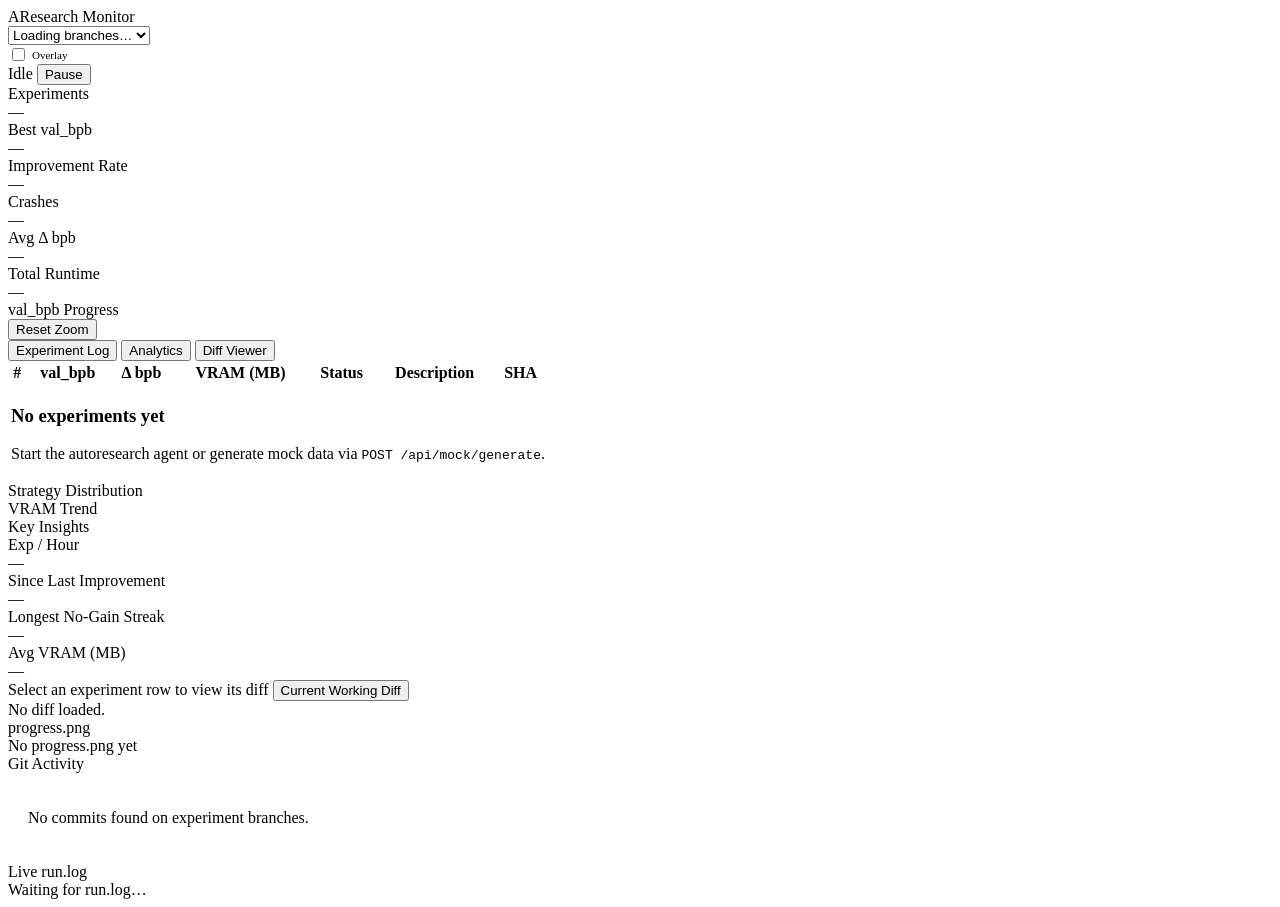
==== dashboard/templates/index.html @ 87f831fb "Initial release: Autoresearch Monitoring Dashboard v1.0 Real-time web dashboard for Karpathy's autor" ====
<!DOCTYPE html>
<html lang="en">
<head>
  <meta charset="UTF-8" />
  <meta name="viewport" content="width=device-width, initial-scale=1.0" />
  <title>Autoresearch Dashboard</title>
  <link rel="stylesheet" href="/static/dashboard.css" />
</head>
<body>
<div class="app-layout">

  <!-- ══════════ HEADER ══════════ -->
  <header>
    <div class="logo">AR<span>esearch</span> Monitor</div>
    <select id="branch-select" class="branch-select" title="Select branch">
      <option value="">Loading branches…</option>
    </select>
    <label style="display:flex;align-items:center;gap:4px;font-size:11px;color:var(--text-muted);">
      <input type="checkbox" id="overlay-mode" />
      Overlay
    </label>
    <div class="sep"></div>
    <div class="status-dot idle" id="status-dot"></div>
    <span class="status-label" id="status-label">Idle</span>
    <span class="eta-label" id="eta-label"></span>
    <button class="btn danger" id="pause-btn" onclick="togglePause()">Pause</button>
  </header>

  <!-- ══════════ STATS BAR ══════════ -->
  <div class="stats-bar">
    <div class="stat-card">
      <div class="stat-label">Experiments</div>
      <div class="stat-value info" id="stat-total">—</div>
    </div>
    <div class="stat-card">
      <div class="stat-label">Best val_bpb</div>
      <div class="stat-value good" id="stat-best">—</div>
    </div>
    <div class="stat-card">
      <div class="stat-label">Improvement Rate</div>
      <div class="stat-value" id="stat-impr-rate">—</div>
    </div>
    <div class="stat-card">
      <div class="stat-label">Crashes</div>
      <div class="stat-value bad" id="stat-crashes">—</div>
    </div>
    <div class="stat-card">
      <div class="stat-label">Avg Δ bpb</div>
      <div class="stat-value" id="stat-avg-delta">—</div>
    </div>
    <div class="stat-card">
      <div class="stat-label">Total Runtime</div>
      <div class="stat-value" id="stat-runtime">—</div>
    </div>
  </div>

  <!-- ══════════ MAIN AREA ══════════ -->
  <div class="main-area">

    <!-- Chart card -->
    <div class="card">
      <div class="card-header">
        <span class="card-title">val_bpb Progress</span>
        <div class="card-actions">
          <button class="btn" onclick="resetZoom()">Reset Zoom</button>
        </div>
      </div>
      <div id="main-chart"></div>
      <div class="branch-legend" id="branch-legend" style="display:none;"></div>
    </div>

    <!-- Tabs -->
    <div class="tabs">
      <div class="tab-header">
        <button class="tab-btn active" onclick="switchTab('log', this)">Experiment Log</button>
        <button class="tab-btn" onclick="switchTab('analytics', this)">Analytics</button>
        <button class="tab-btn" onclick="switchTab('diff', this)">Diff Viewer</button>
      </div>

      <!-- Tab: Experiment Log -->
      <div class="tab-content active" id="tab-log">
        <div class="exp-table-wrap">
          <table id="exp-table">
            <thead>
              <tr>
                <th onclick="sortTable('experiment_number')">#</th>
                <th onclick="sortTable('val_bpb')">val_bpb</th>
                <th onclick="sortTable('delta_bpb')">Δ bpb</th>
                <th onclick="sortTable('peak_vram_mb')">VRAM (MB)</th>
                <th>Status</th>
                <th>Description</th>
                <th>SHA</th>
              </tr>
            </thead>
            <tbody id="exp-tbody">
              <tr><td colspan="7">
                <div class="empty-state">
                  <h3>No experiments yet</h3>
                  <p>Start the autoresearch agent or generate mock data via <code>POST /api/mock/generate</code>.</p>
                </div>
              </td></tr>
            </tbody>
          </table>
        </div>
      </div>

      <!-- Tab: Analytics -->
      <div class="tab-content" id="tab-analytics">
        <div class="analytics-grid">
          <div class="analytics-cell">
            <div class="analytics-title">Strategy Distribution</div>
            <div class="analytics-chart" id="chart-strategy"></div>
          </div>
          <div class="analytics-cell">
            <div class="analytics-title">VRAM Trend</div>
            <div class="analytics-chart" id="chart-vram"></div>
          </div>
          <div class="analytics-cell" style="grid-column:1/-1;">
            <div class="analytics-title">Key Insights</div>
            <div class="insight-grid" id="insights-grid">
              <div class="insight"><div class="insight-label">Exp / Hour</div><div class="insight-val" id="ins-rate">—</div></div>
              <div class="insight"><div class="insight-label">Since Last Improvement</div><div class="insight-val" id="ins-since-improve">—</div></div>
              <div class="insight"><div class="insight-label">Longest No-Gain Streak</div><div class="insight-val" id="ins-streak">—</div></div>
              <div class="insight"><div class="insight-label">Avg VRAM (MB)</div><div class="insight-val" id="ins-vram">—</div></div>
            </div>
          </div>
        </div>
      </div>

      <!-- Tab: Diff Viewer -->
      <div class="tab-content" id="tab-diff">
        <div class="diff-viewer">
          <div class="diff-toolbar">
            <span id="diff-label">Select an experiment row to view its diff</span>
            <button class="btn" style="margin-left:auto;" onclick="loadCurrentDiff()">Current Working Diff</button>
          </div>
          <div id="diff-content"><span style="color:var(--text-dim)">No diff loaded.</span></div>
        </div>
      </div>
    </div>

  </div><!-- /main-area -->

  <!-- ══════════ SIDEBAR ══════════ -->
  <div class="sidebar">

    <!-- Progress image -->
    <div class="sidebar-section">
      <div class="sidebar-header">progress.png</div>
      <div class="progress-img-wrap" onclick="window.open('/api/progress-image','_blank')">
        <img id="progress-img" src="/api/progress-image" alt="progress" onerror="this.style.display='none';document.getElementById('img-placeholder').style.display='flex';" />
        <div class="img-placeholder" id="img-placeholder" style="display:none;">No progress.png yet</div>
      </div>
    </div>

    <!-- Git commit feed -->
    <div class="sidebar-section flex-1">
      <div class="sidebar-header">Git Activity</div>
      <div class="git-feed" id="git-feed">
        <div class="empty-state" style="padding:20px;">
          <p>No commits found on experiment branches.</p>
        </div>
      </div>
    </div>

    <!-- Live log -->
    <div class="sidebar-section">
      <div class="sidebar-header">Live run.log</div>
      <div class="live-log" id="live-log">
        <div class="log-line" style="color:var(--text-dim)">Waiting for run.log…</div>
      </div>
    </div>

  </div><!-- /sidebar -->

</div><!-- /app-layout -->

<!-- Toast notifications -->
<div class="toast-container" id="toast-container"></div>

<!-- CDN dependencies loaded at end of body so page renders first -->
<script src="https://cdn.socket.io/4.7.5/socket.io.min.js"></script>
<script src="https://cdn.plot.ly/plotly-2.32.0.min.js"></script>
<script src="/static/dashboard.js"></script>
</body>
</html>
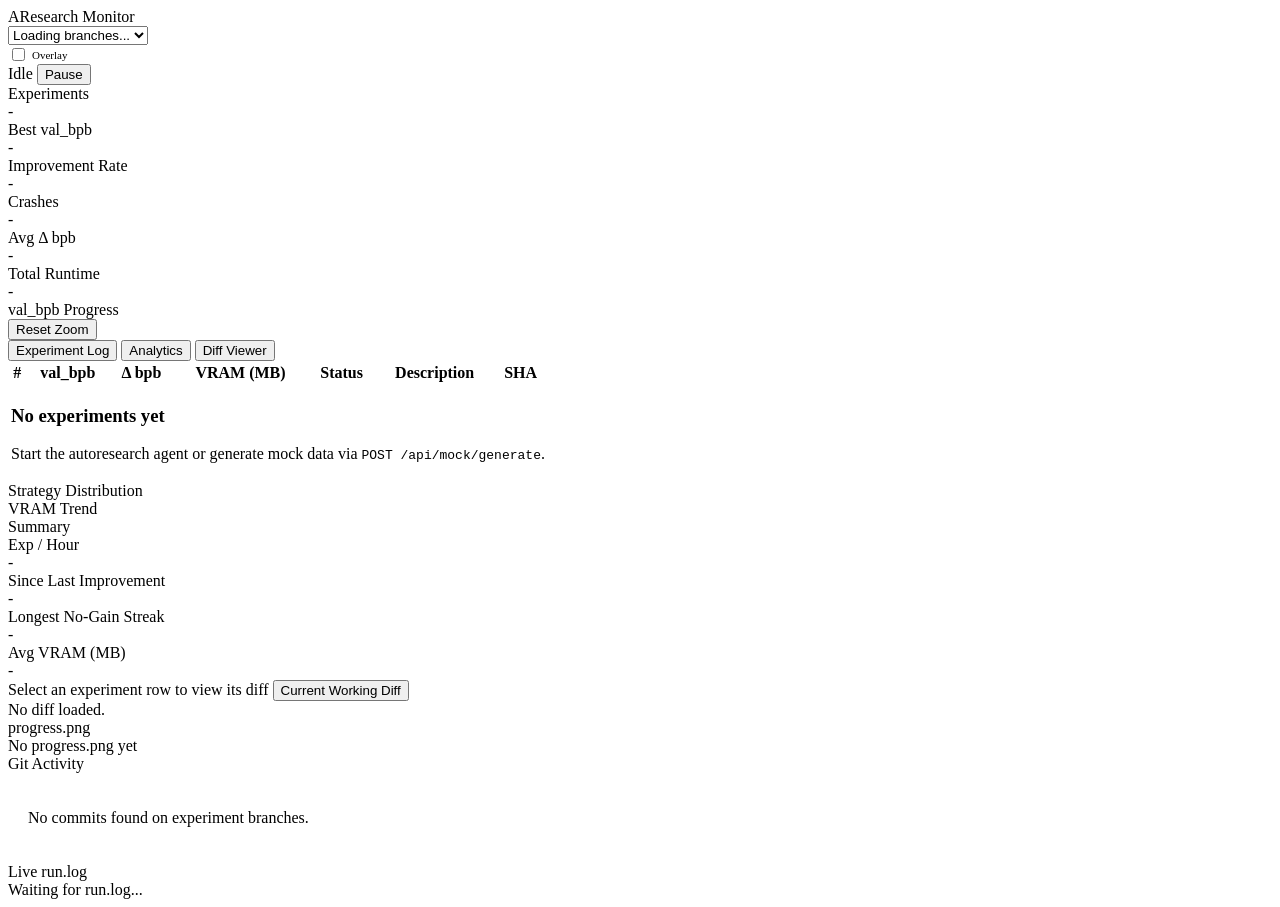
==== commit f3fef16d: "initial commit" ====
--- a/dashboard/templates/index.html
+++ b/dashboard/templates/index.html
@@ -4,16 +4,16 @@
   <meta charset="UTF-8" />
   <meta name="viewport" content="width=device-width, initial-scale=1.0" />
   <title>Autoresearch Dashboard</title>
-  <link rel="stylesheet" href="/static/dashboard.css" />
+  <link rel="stylesheet" href="/static/dashboard.css?v=2" />
 </head>
 <body>
 <div class="app-layout">
 
-  <!-- ══════════ HEADER ══════════ -->
+  <!-- header -->
   <header>
     <div class="logo">AR<span>esearch</span> Monitor</div>
     <select id="branch-select" class="branch-select" title="Select branch">
-      <option value="">Loading branches…</option>
+      <option value="">Loading branches...</option>
     </select>
     <label style="display:flex;align-items:center;gap:4px;font-size:11px;color:var(--text-muted);">
       <input type="checkbox" id="overlay-mode" />
@@ -26,35 +26,35 @@
     <button class="btn danger" id="pause-btn" onclick="togglePause()">Pause</button>
   </header>
 
-  <!-- ══════════ STATS BAR ══════════ -->
+  <!-- stats bar -->
   <div class="stats-bar">
     <div class="stat-card">
       <div class="stat-label">Experiments</div>
-      <div class="stat-value info" id="stat-total">—</div>
+      <div class="stat-value info" id="stat-total">-</div>
     </div>
     <div class="stat-card">
       <div class="stat-label">Best val_bpb</div>
-      <div class="stat-value good" id="stat-best">—</div>
+      <div class="stat-value good" id="stat-best">-</div>
     </div>
     <div class="stat-card">
       <div class="stat-label">Improvement Rate</div>
-      <div class="stat-value" id="stat-impr-rate">—</div>
+      <div class="stat-value" id="stat-impr-rate">-</div>
     </div>
     <div class="stat-card">
       <div class="stat-label">Crashes</div>
-      <div class="stat-value bad" id="stat-crashes">—</div>
+      <div class="stat-value bad" id="stat-crashes">-</div>
     </div>
     <div class="stat-card">
       <div class="stat-label">Avg Δ bpb</div>
-      <div class="stat-value" id="stat-avg-delta">—</div>
+      <div class="stat-value" id="stat-avg-delta">-</div>
     </div>
     <div class="stat-card">
       <div class="stat-label">Total Runtime</div>
-      <div class="stat-value" id="stat-runtime">—</div>
+      <div class="stat-value" id="stat-runtime">-</div>
     </div>
   </div>
 
-  <!-- ══════════ MAIN AREA ══════════ -->
+  <!-- main area -->
   <div class="main-area">
 
     <!-- Chart card -->
@@ -116,12 +116,12 @@
             <div class="analytics-chart" id="chart-vram"></div>
           </div>
           <div class="analytics-cell" style="grid-column:1/-1;">
-            <div class="analytics-title">Key Insights</div>
+            <div class="analytics-title">Summary</div>
             <div class="insight-grid" id="insights-grid">
-              <div class="insight"><div class="insight-label">Exp / Hour</div><div class="insight-val" id="ins-rate">—</div></div>
-              <div class="insight"><div class="insight-label">Since Last Improvement</div><div class="insight-val" id="ins-since-improve">—</div></div>
-              <div class="insight"><div class="insight-label">Longest No-Gain Streak</div><div class="insight-val" id="ins-streak">—</div></div>
-              <div class="insight"><div class="insight-label">Avg VRAM (MB)</div><div class="insight-val" id="ins-vram">—</div></div>
+              <div class="insight"><div class="insight-label">Exp / Hour</div><div class="insight-val" id="ins-rate">-</div></div>
+              <div class="insight"><div class="insight-label">Since Last Improvement</div><div class="insight-val" id="ins-since-improve">-</div></div>
+              <div class="insight"><div class="insight-label">Longest No-Gain Streak</div><div class="insight-val" id="ins-streak">-</div></div>
+              <div class="insight"><div class="insight-label">Avg VRAM (MB)</div><div class="insight-val" id="ins-vram">-</div></div>
             </div>
           </div>
         </div>
@@ -141,7 +141,7 @@
 
   </div><!-- /main-area -->
 
-  <!-- ══════════ SIDEBAR ══════════ -->
+  <!-- sidebar -->
   <div class="sidebar">
 
     <!-- Progress image -->
@@ -167,7 +167,7 @@
     <div class="sidebar-section">
       <div class="sidebar-header">Live run.log</div>
       <div class="live-log" id="live-log">
-        <div class="log-line" style="color:var(--text-dim)">Waiting for run.log…</div>
+        <div class="log-line" style="color:var(--text-dim)">Waiting for run.log...</div>
       </div>
     </div>
 
@@ -178,9 +178,9 @@
 <!-- Toast notifications -->
 <div class="toast-container" id="toast-container"></div>
 
-<!-- CDN dependencies loaded at end of body so page renders first -->
+<!-- CDN scripts at the end of body so the page renders first -->
 <script src="https://cdn.socket.io/4.7.5/socket.io.min.js"></script>
 <script src="https://cdn.plot.ly/plotly-2.32.0.min.js"></script>
-<script src="/static/dashboard.js"></script>
+<script src="/static/dashboard.js?v=2"></script>
 </body>
 </html>
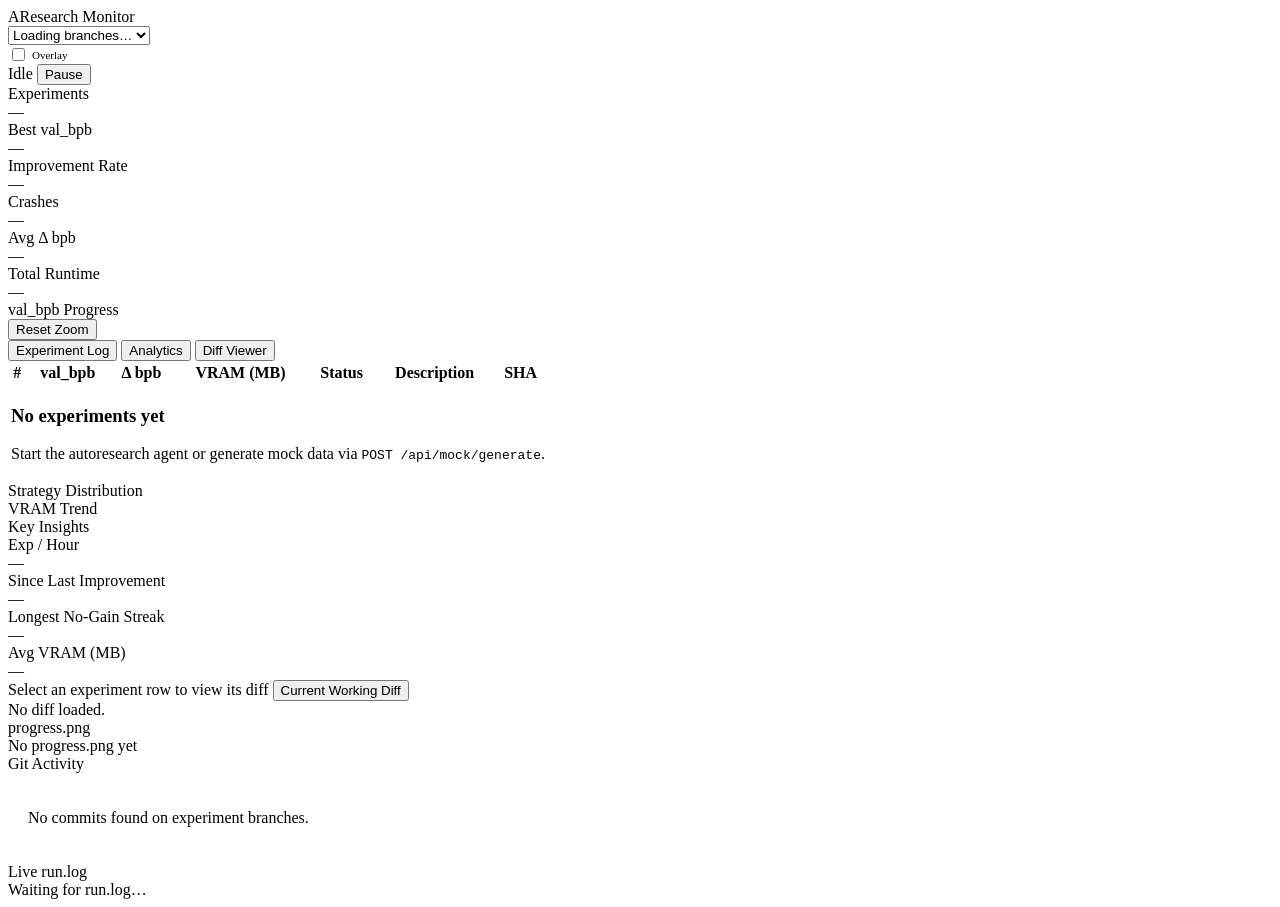
==== commit 078478b9: "Update dashboard/templates/index.html" ====
--- a/dashboard/templates/index.html
+++ b/dashboard/templates/index.html
@@ -9,11 +9,11 @@
 <body>
 <div class="app-layout">
 
-  <!-- header -->
+  <!-- ══════════ HEADER ══════════ -->
   <header>
     <div class="logo">AR<span>esearch</span> Monitor</div>
     <select id="branch-select" class="branch-select" title="Select branch">
-      <option value="">Loading branches...</option>
+      <option value="">Loading branches…</option>
     </select>
     <label style="display:flex;align-items:center;gap:4px;font-size:11px;color:var(--text-muted);">
       <input type="checkbox" id="overlay-mode" />
@@ -26,35 +26,35 @@
     <button class="btn danger" id="pause-btn" onclick="togglePause()">Pause</button>
   </header>
 
-  <!-- stats bar -->
+  <!-- ══════════ STATS BAR ══════════ -->
   <div class="stats-bar">
     <div class="stat-card">
       <div class="stat-label">Experiments</div>
-      <div class="stat-value info" id="stat-total">-</div>
+      <div class="stat-value info" id="stat-total">—</div>
     </div>
     <div class="stat-card">
       <div class="stat-label">Best val_bpb</div>
-      <div class="stat-value good" id="stat-best">-</div>
+      <div class="stat-value good" id="stat-best">—</div>
     </div>
     <div class="stat-card">
       <div class="stat-label">Improvement Rate</div>
-      <div class="stat-value" id="stat-impr-rate">-</div>
+      <div class="stat-value" id="stat-impr-rate">—</div>
     </div>
     <div class="stat-card">
       <div class="stat-label">Crashes</div>
-      <div class="stat-value bad" id="stat-crashes">-</div>
+      <div class="stat-value bad" id="stat-crashes">—</div>
     </div>
     <div class="stat-card">
       <div class="stat-label">Avg Δ bpb</div>
-      <div class="stat-value" id="stat-avg-delta">-</div>
+      <div class="stat-value" id="stat-avg-delta">—</div>
     </div>
     <div class="stat-card">
       <div class="stat-label">Total Runtime</div>
-      <div class="stat-value" id="stat-runtime">-</div>
+      <div class="stat-value" id="stat-runtime">—</div>
     </div>
   </div>
 
-  <!-- main area -->
+  <!-- ══════════ MAIN AREA ══════════ -->
   <div class="main-area">
 
     <!-- Chart card -->
@@ -116,12 +116,12 @@
             <div class="analytics-chart" id="chart-vram"></div>
           </div>
           <div class="analytics-cell" style="grid-column:1/-1;">
-            <div class="analytics-title">Summary</div>
+            <div class="analytics-title">Key Insights</div>
             <div class="insight-grid" id="insights-grid">
-              <div class="insight"><div class="insight-label">Exp / Hour</div><div class="insight-val" id="ins-rate">-</div></div>
-              <div class="insight"><div class="insight-label">Since Last Improvement</div><div class="insight-val" id="ins-since-improve">-</div></div>
-              <div class="insight"><div class="insight-label">Longest No-Gain Streak</div><div class="insight-val" id="ins-streak">-</div></div>
-              <div class="insight"><div class="insight-label">Avg VRAM (MB)</div><div class="insight-val" id="ins-vram">-</div></div>
+              <div class="insight"><div class="insight-label">Exp / Hour</div><div class="insight-val" id="ins-rate">—</div></div>
+              <div class="insight"><div class="insight-label">Since Last Improvement</div><div class="insight-val" id="ins-since-improve">—</div></div>
+              <div class="insight"><div class="insight-label">Longest No-Gain Streak</div><div class="insight-val" id="ins-streak">—</div></div>
+              <div class="insight"><div class="insight-label">Avg VRAM (MB)</div><div class="insight-val" id="ins-vram">—</div></div>
             </div>
           </div>
         </div>
@@ -141,7 +141,7 @@
 
   </div><!-- /main-area -->
 
-  <!-- sidebar -->
+  <!-- ══════════ SIDEBAR ══════════ -->
   <div class="sidebar">
 
     <!-- Progress image -->
@@ -167,7 +167,7 @@
     <div class="sidebar-section">
       <div class="sidebar-header">Live run.log</div>
       <div class="live-log" id="live-log">
-        <div class="log-line" style="color:var(--text-dim)">Waiting for run.log...</div>
+        <div class="log-line" style="color:var(--text-dim)">Waiting for run.log…</div>
       </div>
     </div>
 
@@ -178,7 +178,7 @@
 <!-- Toast notifications -->
 <div class="toast-container" id="toast-container"></div>
 
-<!-- CDN scripts at the end of body so the page renders first -->
+<!-- CDN dependencies loaded at end of body so page renders first -->
 <script src="https://cdn.socket.io/4.7.5/socket.io.min.js"></script>
 <script src="https://cdn.plot.ly/plotly-2.32.0.min.js"></script>
 <script src="/static/dashboard.js?v=2"></script>
